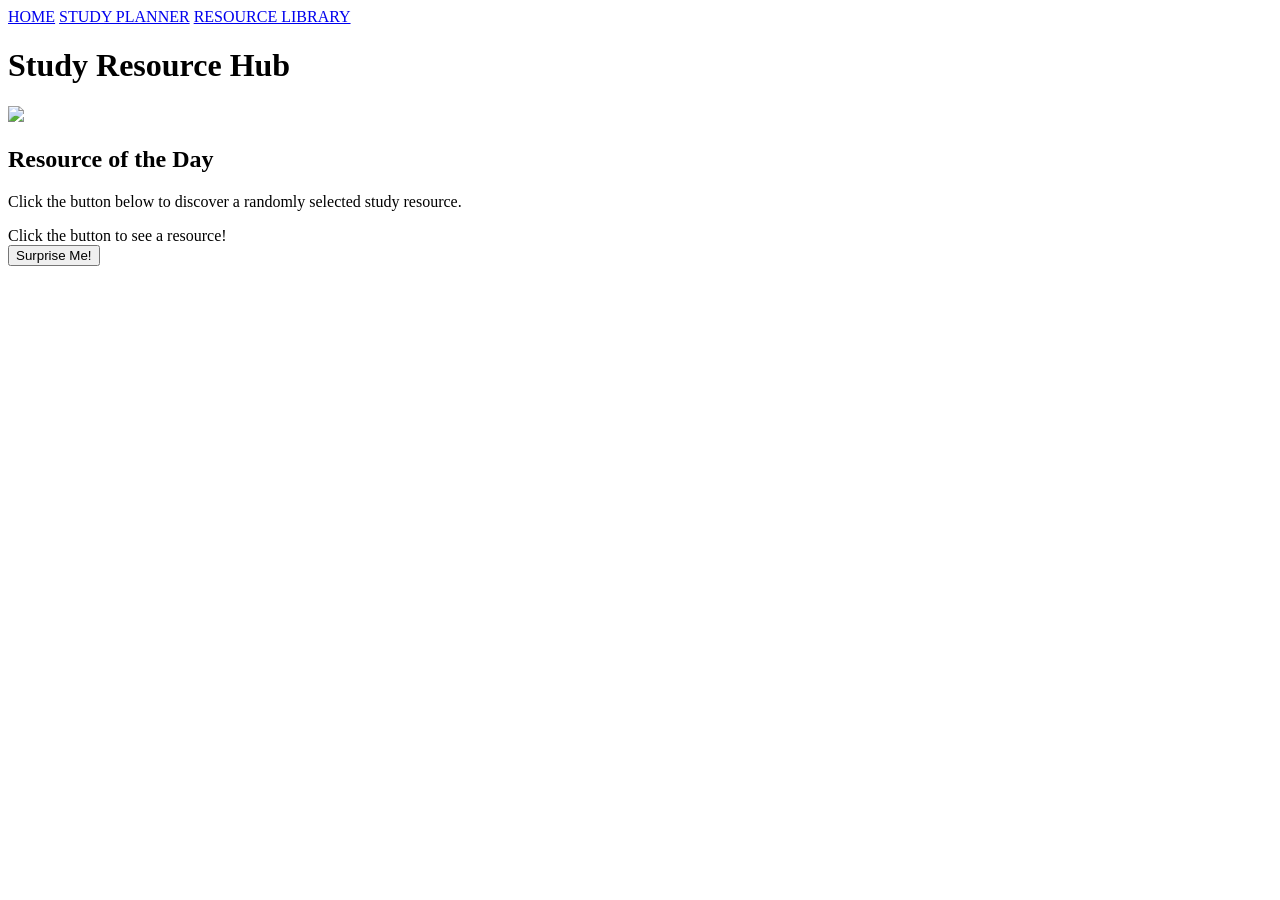
==== index.html @ 204dd0cc "Update index.html" ====
<!DOCTYPE html>
<html lang="en">
<head>
    <meta charset="UTF-8">
    <meta name="viewport" content="width=device-width, initial-scale=1.0">
    <title>HOME</title>
    <link rel="icon" type="image/x-icon" href="media/images/favicon_io/favicon.ico">
    <link rel="stylesheet" href="css/styles.css">
</head>
<body>
    <div class="main">
        <nav>
            <a href="index.html">HOME</a>
            <a href="planner.html">STUDY PLANNER</a>
            <a href="resource.html">RESOURCE LIBRARY</a>
        </nav>

        <div class="content">
            <h1>Study Resource Hub</h1>

            <img src="media/images/jclibrary.jpg"
            class="hero-image">

            <!--JavaScript Interactive Feature-->
            <h2>Resource of the Day</h2>
            <div class="resource-card">
                <p>Click the button below to discover a randomly selected study resource.</p>
                <div id="resource-display">
                    Click the button to see a resource!
                </div>
                <button class="btn-primary" onclick="displayResourceOfDay()">Surprise Me!</button>
            </div>
        </div>
    </div>
    <script src="js/script.js"></script>
</body>
</html>
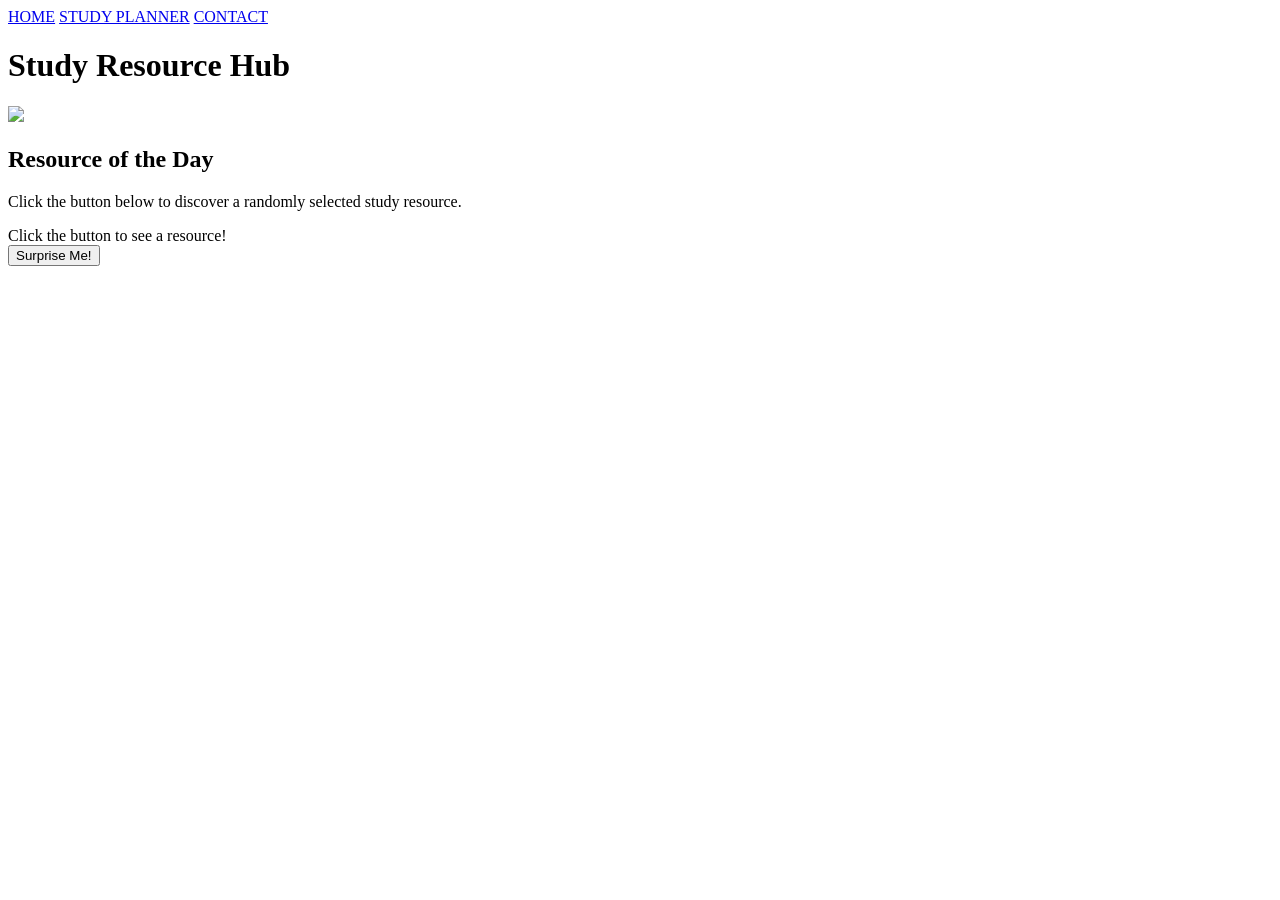
==== commit d0463b0d: "Update index.html" ====
--- a/index.html
+++ b/index.html
@@ -12,7 +12,7 @@
         <nav>
             <a href="index.html">HOME</a>
             <a href="planner.html">STUDY PLANNER</a>
-            <a href="resource.html">RESOURCE LIBRARY</a>
+            <a href="contact.html">CONTACT</a>
         </nav>
 
         <div class="content">
